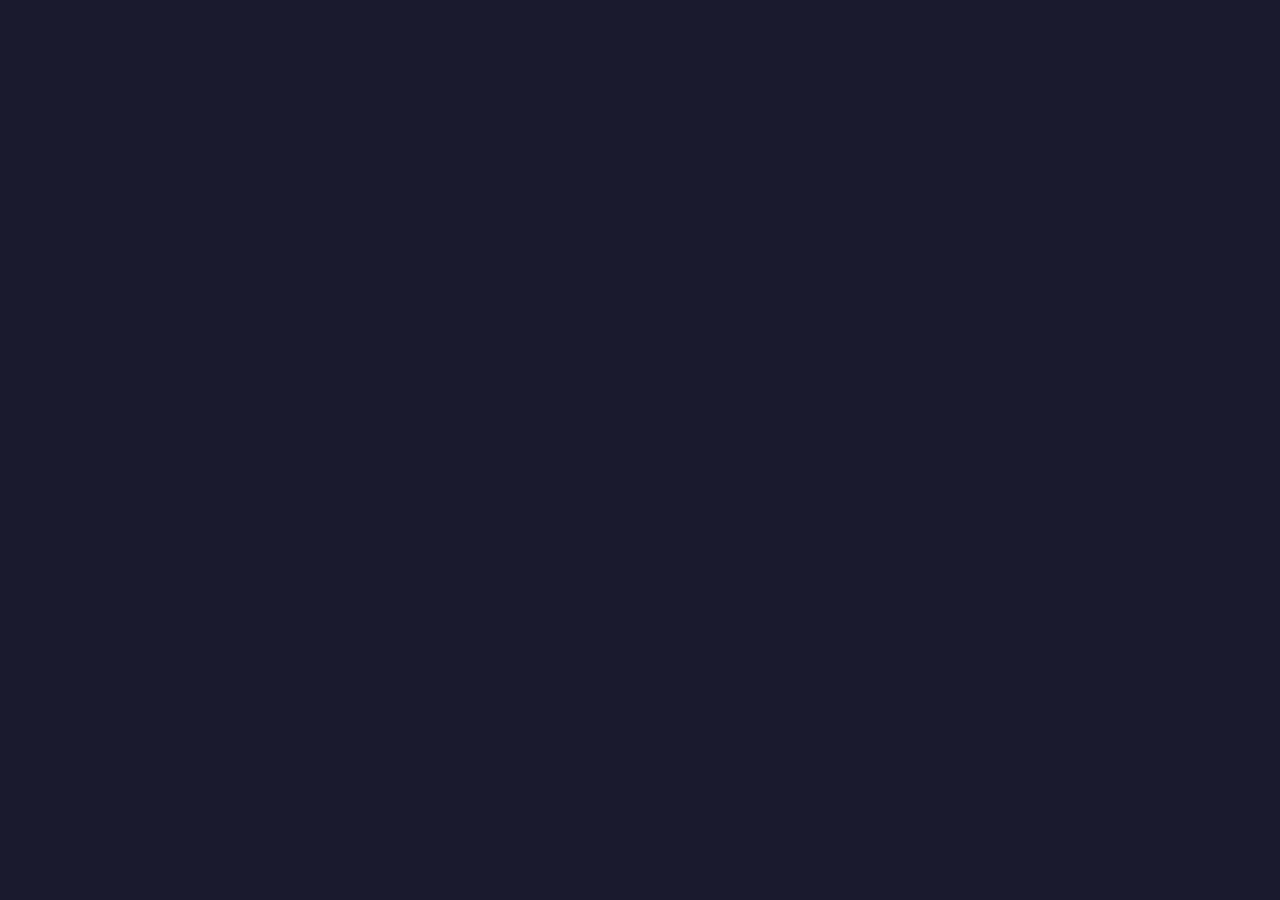
==== index.html @ 76f39bc3 "Menu do Jogo integrado com o game." ====
<!DOCTYPE html>
<html lang="pt-BR">
<head>
    <meta charset="UTF-8">
    <meta name="viewport" content="width=device-width, initial-scale=1.0">
    <title>Meu Jogo - Menu</title>
    <script src="https://cdn.jsdelivr.net/npm/phaser@3.55.2/dist/phaser.js"></script>
    <style>
        * { margin: 0; padding: 0; }
        body { background: #1a1a2e; display: flex; justify-content: center; align-items: center; height: 100vh; width: 100vw; overflow: hidden; }
        #game { width: 100vw; height: 100vh; }
    </style>
</head>
<body>
    <div id="game"></div>
    <script src="js/menu.js"></script>
</body>
</html>
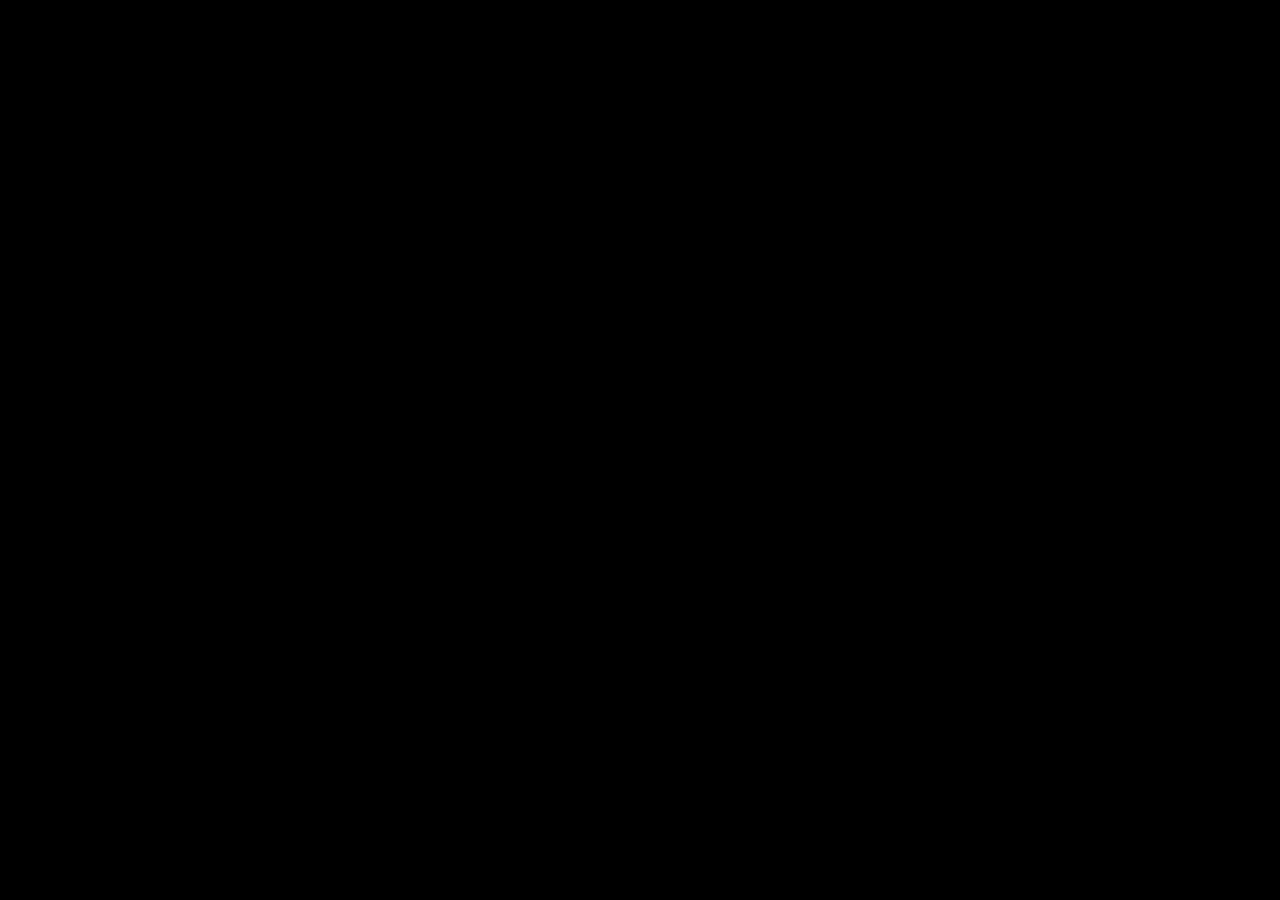
==== commit 98e490d6: "Arrumando persistência de opção de audio no menu Retirando console.log e arrumando persistência de á" ====
--- a/index.html
+++ b/index.html
@@ -1,18 +1,15 @@
 <!DOCTYPE html>
 <html lang="pt-BR">
-<head>
-    <meta charset="UTF-8">
-    <meta name="viewport" content="width=device-width, initial-scale=1.0">
+  <head>
+    <meta charset="UTF-8" />
+    <meta name="viewport" content="width=device-width, initial-scale=1.0" />
     <title>Meu Jogo - Menu</title>
+    <link rel="stylesheet" href="css/style.css" />
     <script src="https://cdn.jsdelivr.net/npm/phaser@3.55.2/dist/phaser.js"></script>
-    <style>
-        * { margin: 0; padding: 0; }
-        body { background: #1a1a2e; display: flex; justify-content: center; align-items: center; height: 100vh; width: 100vw; overflow: hidden; }
-        #game { width: 100vw; height: 100vh; }
-    </style>
-</head>
-<body>
+  </head>
+
+  <body>
     <div id="game"></div>
     <script src="js/menu.js"></script>
-</body>
+  </body>
 </html>
--- a/css/style.css
+++ b/css/style.css
@@ -0,0 +1,19 @@
+/* Remove margens padrão e oculta barras de rolagem */
+body {
+  margin: 0;
+  padding: 0;
+  overflow: hidden;
+  background-color: #000;
+  display: flex;
+  justify-content: center;
+  align-items: center;
+  height: 100vh;
+}
+
+/* Centraliza o canvas do Phaser */
+canvas {
+  display: block;
+  border: 3px solid #333;
+  box-shadow: 0 0 20px rgba(0, 0, 0, 0.5);
+  border-radius: 10px;
+}
